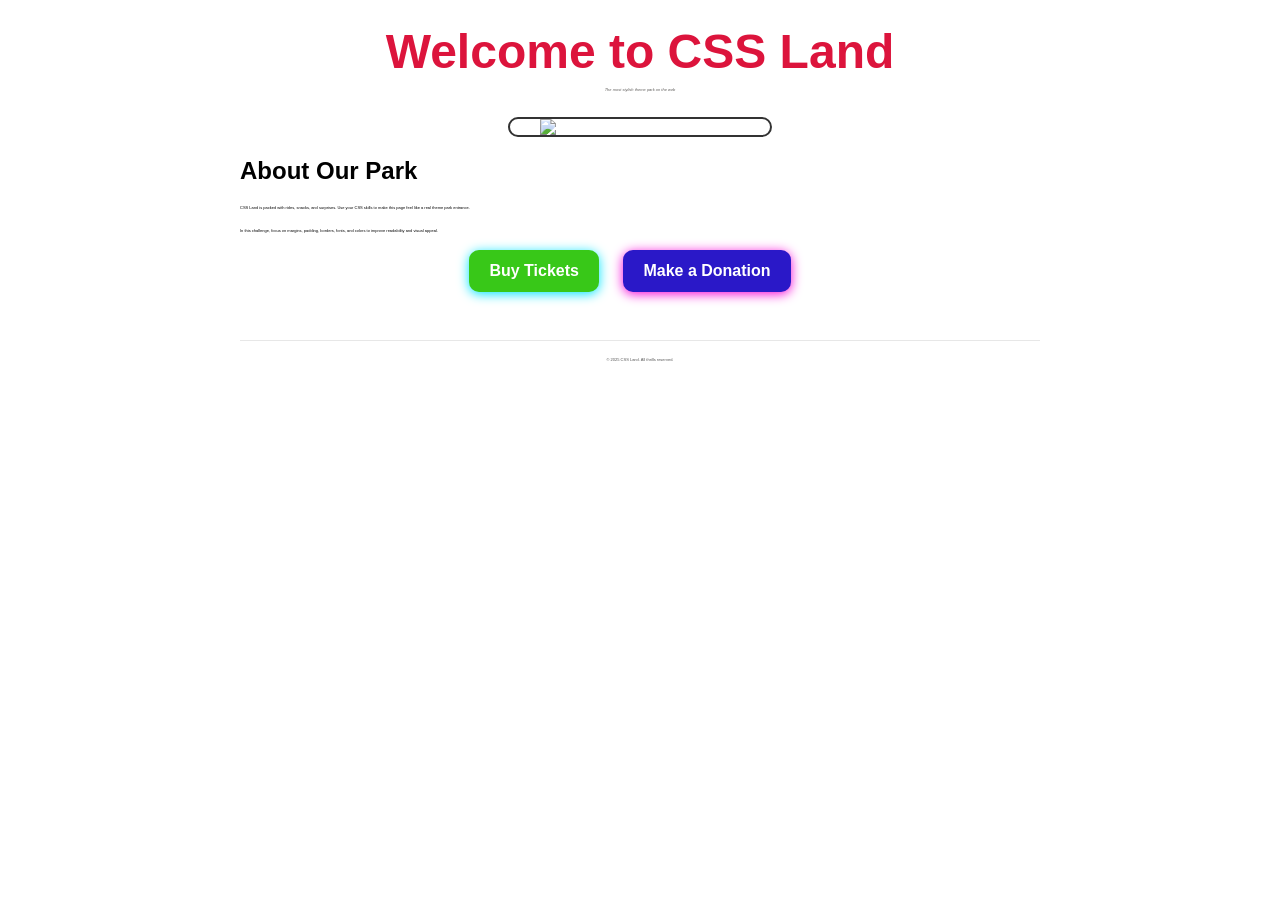
==== week2/challenge1.html @ 2dd8f8e2 "challenge week 2" ====
<!DOCTYPE html>
<html lang="en">
<head>
    <meta charset="UTF-8" />
    <meta name="viewport" content="width=device-width, initial-scale=1.0"/>
    <title>Challenge 1 - CSS Land - Welcome</title>
    <link rel="stylesheet" href="challenge1.css"/>
</head>
<body>

    <!-- DO NOT MODIFY HTML
         YOU MAY ONLY EDIT styles.css
    -->

    <div class="container">

        <header class="site-header">
            <h1>Welcome to <span class="park-name">CSS Land</span></h1>
            <p class="tagline">The most stylish theme park on the web</p>
        </header>

        <main>
            <section class="hero">
                <div class="mascot-placeholder" aria-label="Mascot placeholder" role="img">
                    <img id="mascot-image" src="mascot.png">
                </div>
            </section>

            <section class="about">
                <h2>About Our Park</h2>
                <p>CSS Land is packed with rides, snacks, and surprises. Use your CSS skills to make this
                    page feel like a real theme park entrance.
                </p>
                <p>In this challenge, focus on margins, padding, borders, fonts, and colors to improve
                    readability and visual appeal.
                </p>
            </section>

            <section class="actions">
                <button class="buy-tickets">Buy Tickets</button>
                <button class="make-donation">Make a Donation</button>
            </section>
        </main>

        <footer class="site-footer">
            <p>© 2025 CSS Land. All thrills reserved.</p>
        </footer>

    </div>

</body>
</html>
---- week2/challenge1.css ----
body {
    font-family: Arial, Helvetica, sans-serif;
    background-color: white;  
    color: black;             
    margin: 0;
}

.container {
    max-width: 800px;
    margin: 0 auto;
    padding: 24px;
}

.site-header h1 {
    font-size: 3em;
    font-weight: 600;
    text-align: center;
    color: crimson;          
    margin: 0 0 8px 0;
}

.site-header .tagline {
    text-align: center;
    color: rgb(100, 98, 96);
    font-style: italic;
    margin: 0 0 24px 0;
}

p {
    line-height: 1.6;
    font-size: 4px;
    margin: 0 0 16px 0;
}

#mascot-image {
    display: block;
    margin: 0 auto;
    width: 200px;
}

.mascot-placeholder {
    /* text-align: center; */ /* Option 2 for centering mascot image */ 
    width: 260px;
    margin: auto;
    background: #ffffff;
    border: 2px solid #333333;
    border-radius: 20px;
}

.actions {
    text-align: center;
    margin: 12px 0 28px 0;
}

.buy-tickets {
    padding: 12px 20px;
    background-color: #38c818;
    color: #ffffff;
    border: none;
    border-radius: 10px;
    font-size: 1rem;
    font-weight: 700;
    box-shadow: 0 2px 12px rgb(0, 229, 255);
    transition: background 120ms ease, transform 80ms ease;
    margin-right: 20px;
    margin-bottom: 20px;
}

.buy-tickets:hover {
    background-color: #139929;
    cursor: pointer;
    transform: translateY(-1px);
}

.make-donation {
    padding: 12px 20px;
    background-color: #2a18c8;
    color: #ffffff;
    border: none;
    border-radius: 10px;
    font-size: 1rem;
    font-weight: 700;
    box-shadow: 0 2px 12px rgb(245, 3, 216);
    transition: background 120ms ease, transform 80ms ease;
    margin-right: 20px;
}

.make-donation:hover {
    background-color: #131e99;
    cursor: pointer;
    transform: translateY(-1px);
}

.site-footer {
    text-align: center;
    color: #555555;
    font-size: 0.9rem;
    border-top: 1px solid #e7e7e7;
    padding-top: 16px;
    margin-top: 24px;
}
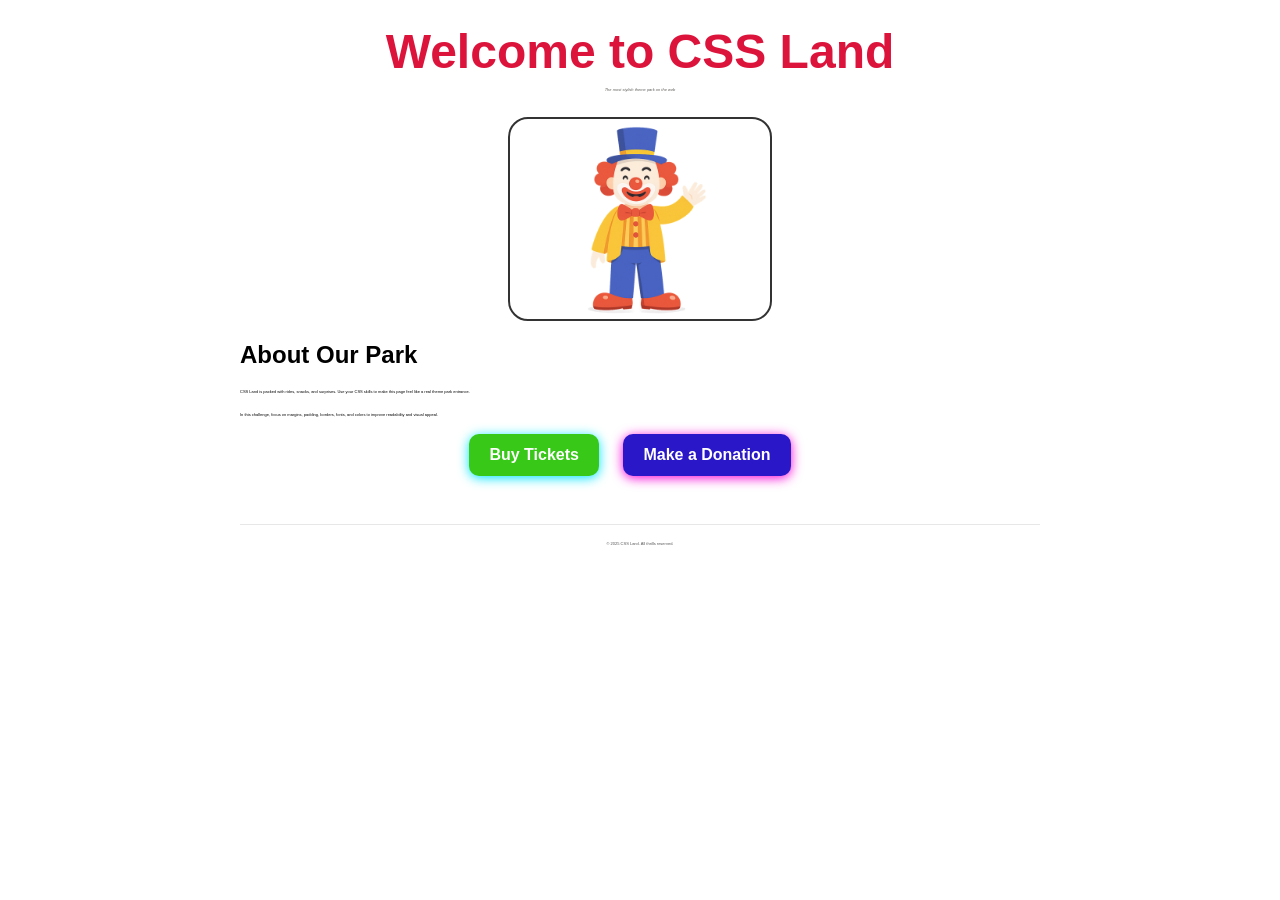
==== commit 2d0c5857: "add images" ====
--- a/week2/challenge1.html
+++ b/week2/challenge1.html
@@ -22,7 +22,7 @@
         <main>
             <section class="hero">
                 <div class="mascot-placeholder" aria-label="Mascot placeholder" role="img">
-                    <img id="mascot-image" src="mascot.png">
+                    <img id="mascot-image" src="../public/mascot.png">
                 </div>
             </section>
 
